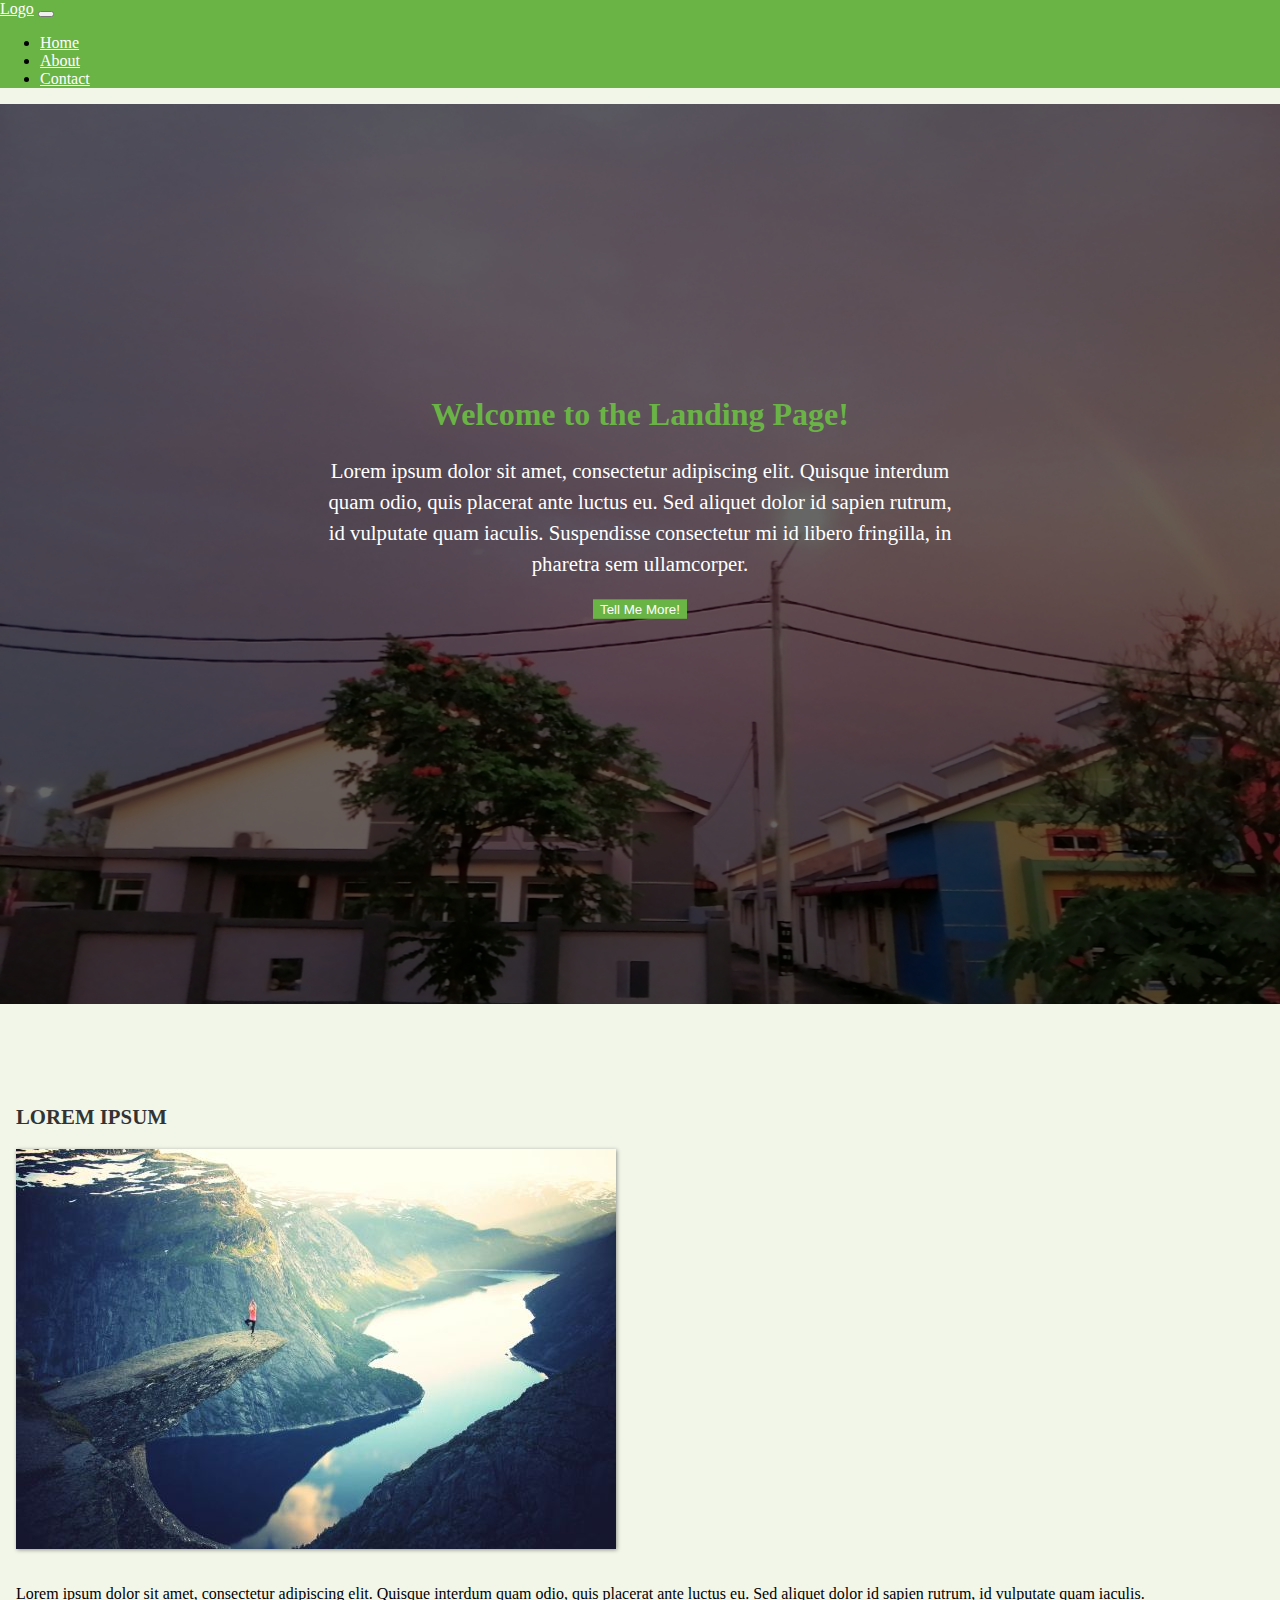
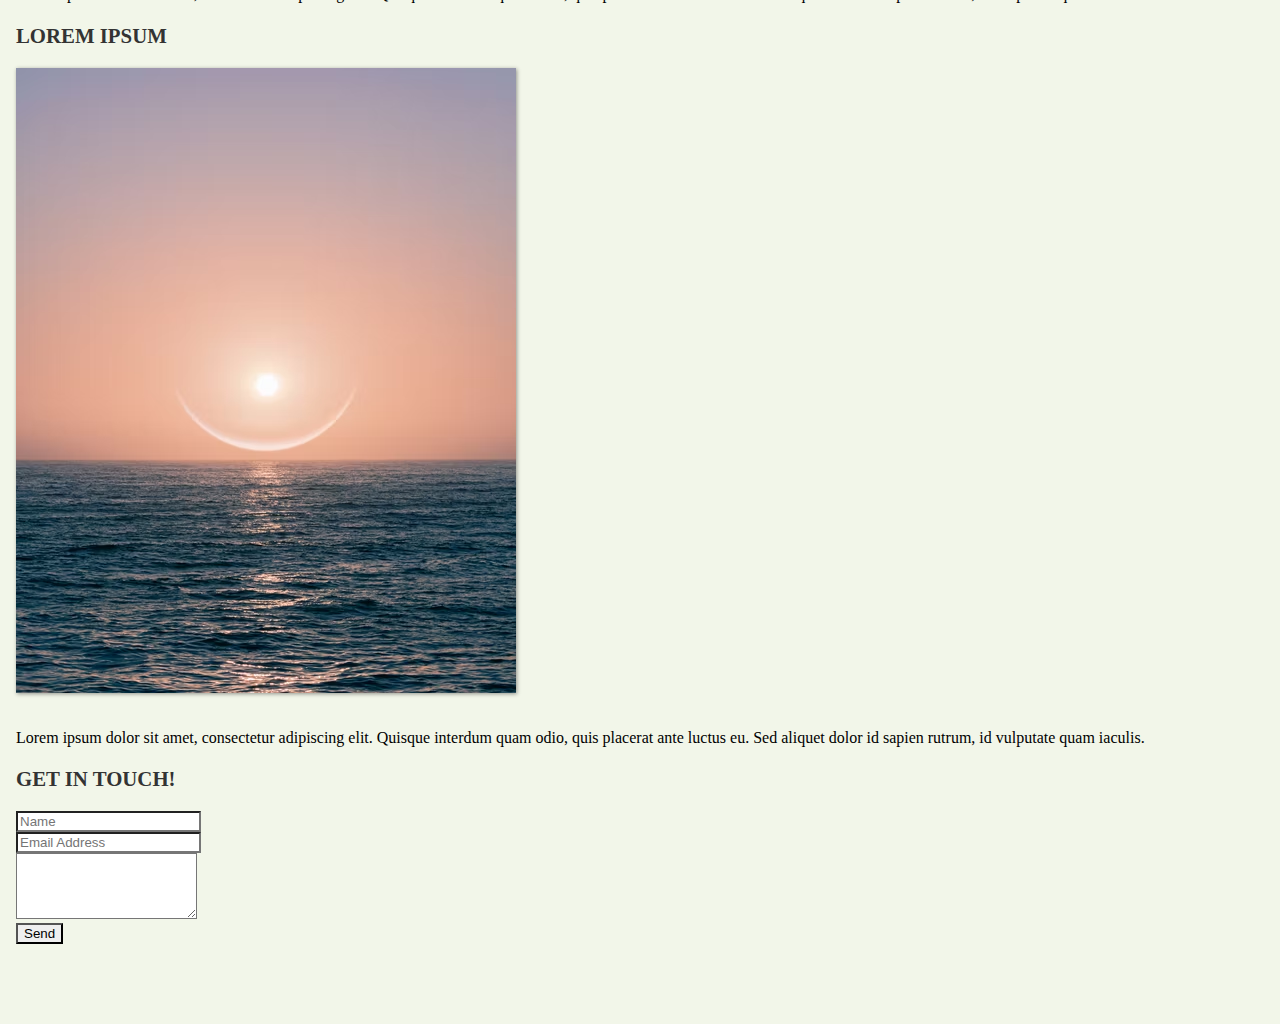
==== lab2/index.html @ 762c9a4b "Update index.html" ====
<!DOCTYPE html>

<html lang="en">

    <head>
        <title>Bootstrap Tutorial Sample Page</title>
        <meta charset="utf-8">
        <meta name="viewport" content="width=device-width, initial-scale=1">
        <link rel="stylesheet" href="https://cdn.jsdelivr.net/npm/bootstrap@4.5.3/dist/css/bootstrap.min.css" integrity="sha384-TX8t27EcRE3e/ihU7zmQxVncDAy5uIKz4rEkgIXeMed4M0jlfIDPvg6uqKI2xXr2" crossorigin="anonymous">
    	<link rel="stylesheet" type="text/css" href="main.css">
    </head>

    <body>
	<nav class="navbar navbar-expand-md">
	<a class="navbar-brand" href="#">Logo</a>
	<button class="navbar-toggler navbar-dark" type="button" data-toggle="collapse" data-target="#main-navigation">
    <span class="navbar-toggler-icon"></span>
    </button>
    <div class="collapse navbar-collapse" id="main-navigation">
        <ul class="navbar-nav">
            <li class="nav-item">
                <a class="nav-link" href="#">Home</a>
            </li>
            <li class="nav-item">
                <a class="nav-link" href="#">About</a>
            </li>
            <li class="nav-item">
                <a class="nav-link" href="#">Contact</a>
            </li>
        </ul>
    </div>
	</nav>
	
	<header class="page-header header container-fluid">
	<div class="overlay"></div>

    <div class="description">
        <h1>Welcome to the Landing Page!</h1>
        <p>Lorem ipsum dolor sit amet, consectetur adipiscing elit. Quisque interdum quam odio, quis placerat ante luctus eu. 
           Sed aliquet dolor id sapien rutrum, id vulputate quam iaculis. Suspendisse consectetur mi id libero fringilla, 
           in pharetra sem ullamcorper.</p>
        <button class="btn btn-outline-secondary btn-lg">Tell Me More!</button>
    </div>
    </header>

    <div class="container features">
        <div class="row">
    
            <div class="col-lg-4 col-md-4 col-sm-12">
                <h3 class="feature-title">Lorem ipsum</h3>
                <img src="images/column-1.jpg" class="img-fluid">
                <p>Lorem ipsum dolor sit amet, consectetur adipiscing elit. Quisque interdum quam odio, 
                   quis placerat ante luctus eu. Sed aliquet dolor id sapien rutrum, id vulputate quam iaculis.</p>
            </div>
            
            <div class="col-lg-4 col-md-4 col-sm-12">
                <h3 class="feature-title">Lorem ipsum</h3>
                <img src="images/column-2.jpg" class="img-fluid">
                <p>Lorem ipsum dolor sit amet, consectetur adipiscing elit. Quisque interdum quam odio,
                   quis placerat ante luctus eu. Sed aliquet dolor id sapien rutrum, id vulputate quam iaculis.</p>
            </div>
            
            <div class="col-lg-4 col-md-4 col-sm-12">
                <h3 class="feature-title">Get in Touch!</h3>
                <div class="form-group">
                    <input type="text" class="form-control" placeholder="Name" name="">
                </div>
                <div class="form-group">
                    <input type="email" class="form-control" placeholder="Email Address" name="email">
                </div>
                <div class="form-group">
                    <textarea class="form-control" rows="4"></textarea>
                </div>
                <input type="submit" class="btn btn-secondary btn-block" value="Send" name="">
            </div>
        </div>
    </div>
       
	<script src="https://code.jquery.com/jquery-3.5.1.min.js" integrity="sha256-9/aliU8dGd2tb6OSsuzixeV4y/faTqgFtohetphbbj0=" crossorigin="anonymous"></script>
        <script src="https://cdn.jsdelivr.net/npm/bootstrap@4.5.3/dist/js/bootstrap.min.js" integrity="sha384-w1Q4orYjBQndcko6MimVbzY0tgp4pWB4lZ7lr30WKz0vr/aWKhXdBNmNb5D92v7s" crossorigin="anonymous"></script>
	<script src="main.js"></script>
	</body>
    
</html>
---- lab2/main.css ----
body {
    padding: 0;
    margin: 0;
    background: #f2f6e9;
}

.navbar {
    background:#6ab446;
}

.nav-link,
.navbar-brand {
    color: #fff;
    cursor: pointer;
}

.nav-link {
    margin-right: 1em !important;
}

.nav-link:hover {
    color: #000;
}

.navbar-collapse {
    justify-content: flex-end;
}

.header {
    		background-image: url("images/header-background.jpg");
    		background-size: cover;
    		background-position: center;
    		position: relative;
}

.overlay {
    position: absolute;
    min-height: 100%;
    min-width: 100%;
    left: 0;
    top: 0;
    background: rgba(0, 0, 0, 0.6);
}

.description {
    left: 50%;
    position: absolute;
    top: 45%;
    transform: translate(-50%, -55%);
    text-align: center;
}

.description h1 {
    color: #6ab446;
}

.description p {
    color: #fff;
    font-size: 1.3rem;
    line-height: 1.5;
}

.description button {
    border:1px solid #6ab446;
    background:#6ab446;
    border-radius: 0;
    color:#fff;
}

.description button:hover {
    border:1px solid #fff;
    background:#fff;
    color:#000;
}

.features {
    margin: 4em auto;
    padding: 1em;
    position: relative;
}

.feature-title {
    color: #333;
    font-size: 1.3rem;
    font-weight: 700;
    margin-bottom: 20px;
    text-transform: uppercase;
}

.features img {
    -webkit-box-shadow: 1px 1px 4px rgba(0, 0, 0, 0.4);
    -moz-box-shadow: 1px 1px 4px rgba(0, 0, 0, 0.4);
    box-shadow: 1px 1px 4px rgba(0, 0, 0, 0.4);
    margin-bottom: 16px;
}

.features .form-control,
.features input {
    border-radius: 0;
}

.features.btn {
    background-color: #589b37;
    border: 1px solid #589b37;
    color: #fff;
    margin-top: 20px;
}

.features.btn:hover {
    background-color: #333;
    border: 1px solid #333;
}
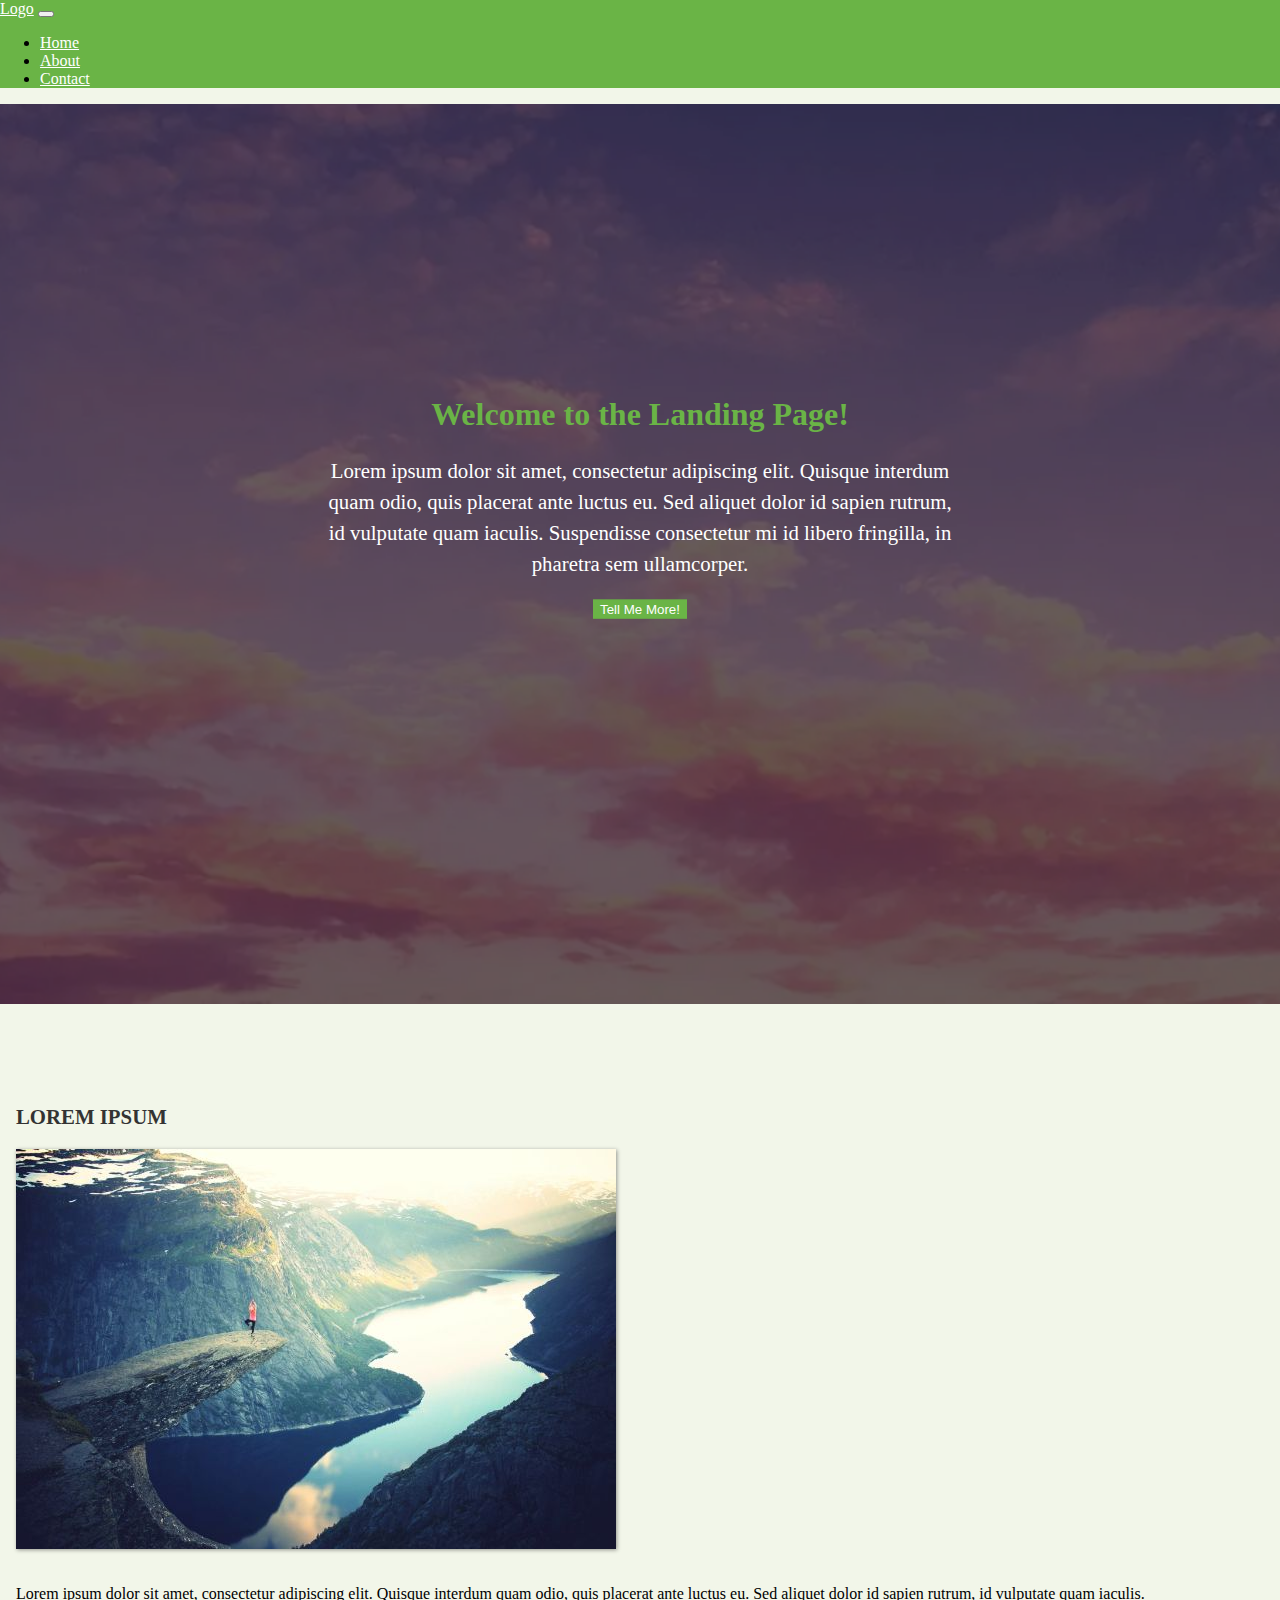
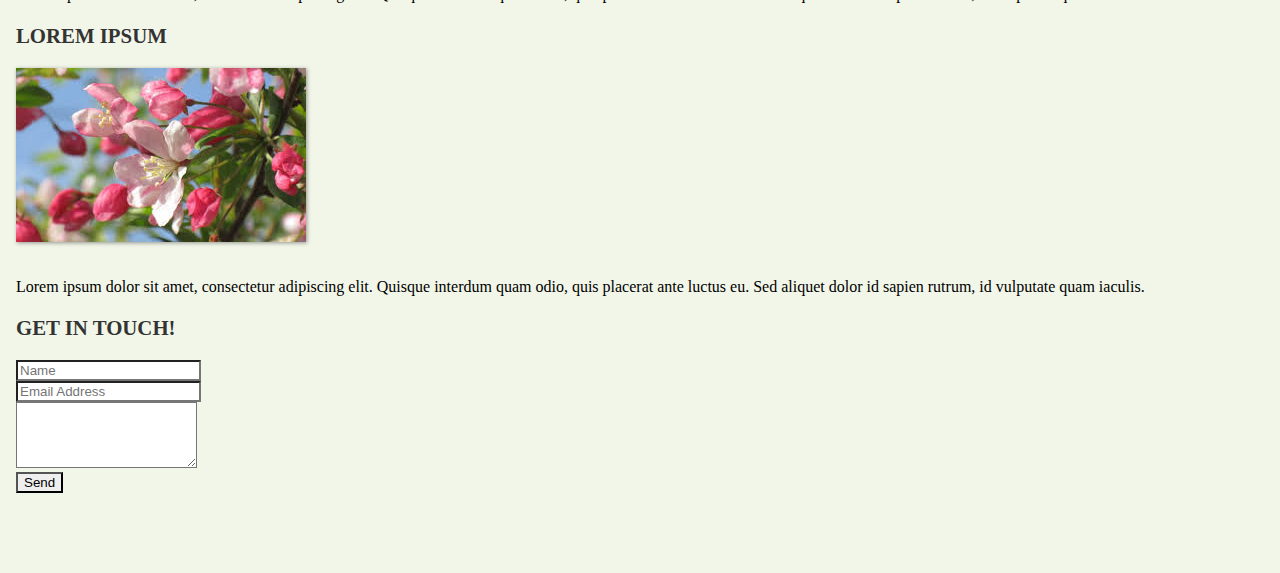
==== commit 91ae053e: "Add files via upload" ====
--- a/lab2/index.html
+++ b/lab2/index.html
@@ -77,7 +77,7 @@
     </div>
        
 	<script src="https://code.jquery.com/jquery-3.5.1.min.js" integrity="sha256-9/aliU8dGd2tb6OSsuzixeV4y/faTqgFtohetphbbj0=" crossorigin="anonymous"></script>
-        <script src="https://cdn.jsdelivr.net/npm/bootstrap@4.5.3/dist/js/bootstrap.min.js" integrity="sha384-w1Q4orYjBQndcko6MimVbzY0tgp4pWB4lZ7lr30WKz0vr/aWKhXdBNmNb5D92v7s" crossorigin="anonymous"></script>
+    <script src="https://cdn.jsdelivr.net/npm/bootstrap@4.5.3/dist/js/bootstrap.min.js" integrity="sha384-w1Q4orYjBQndcko6MimVbzY0tgp4pWB4lZ7lr30WKz0vr/aWKhXdBNmNb5D92v7s" crossorigin="anonymous"></script>
 	<script src="main.js"></script>
 	</body>
     
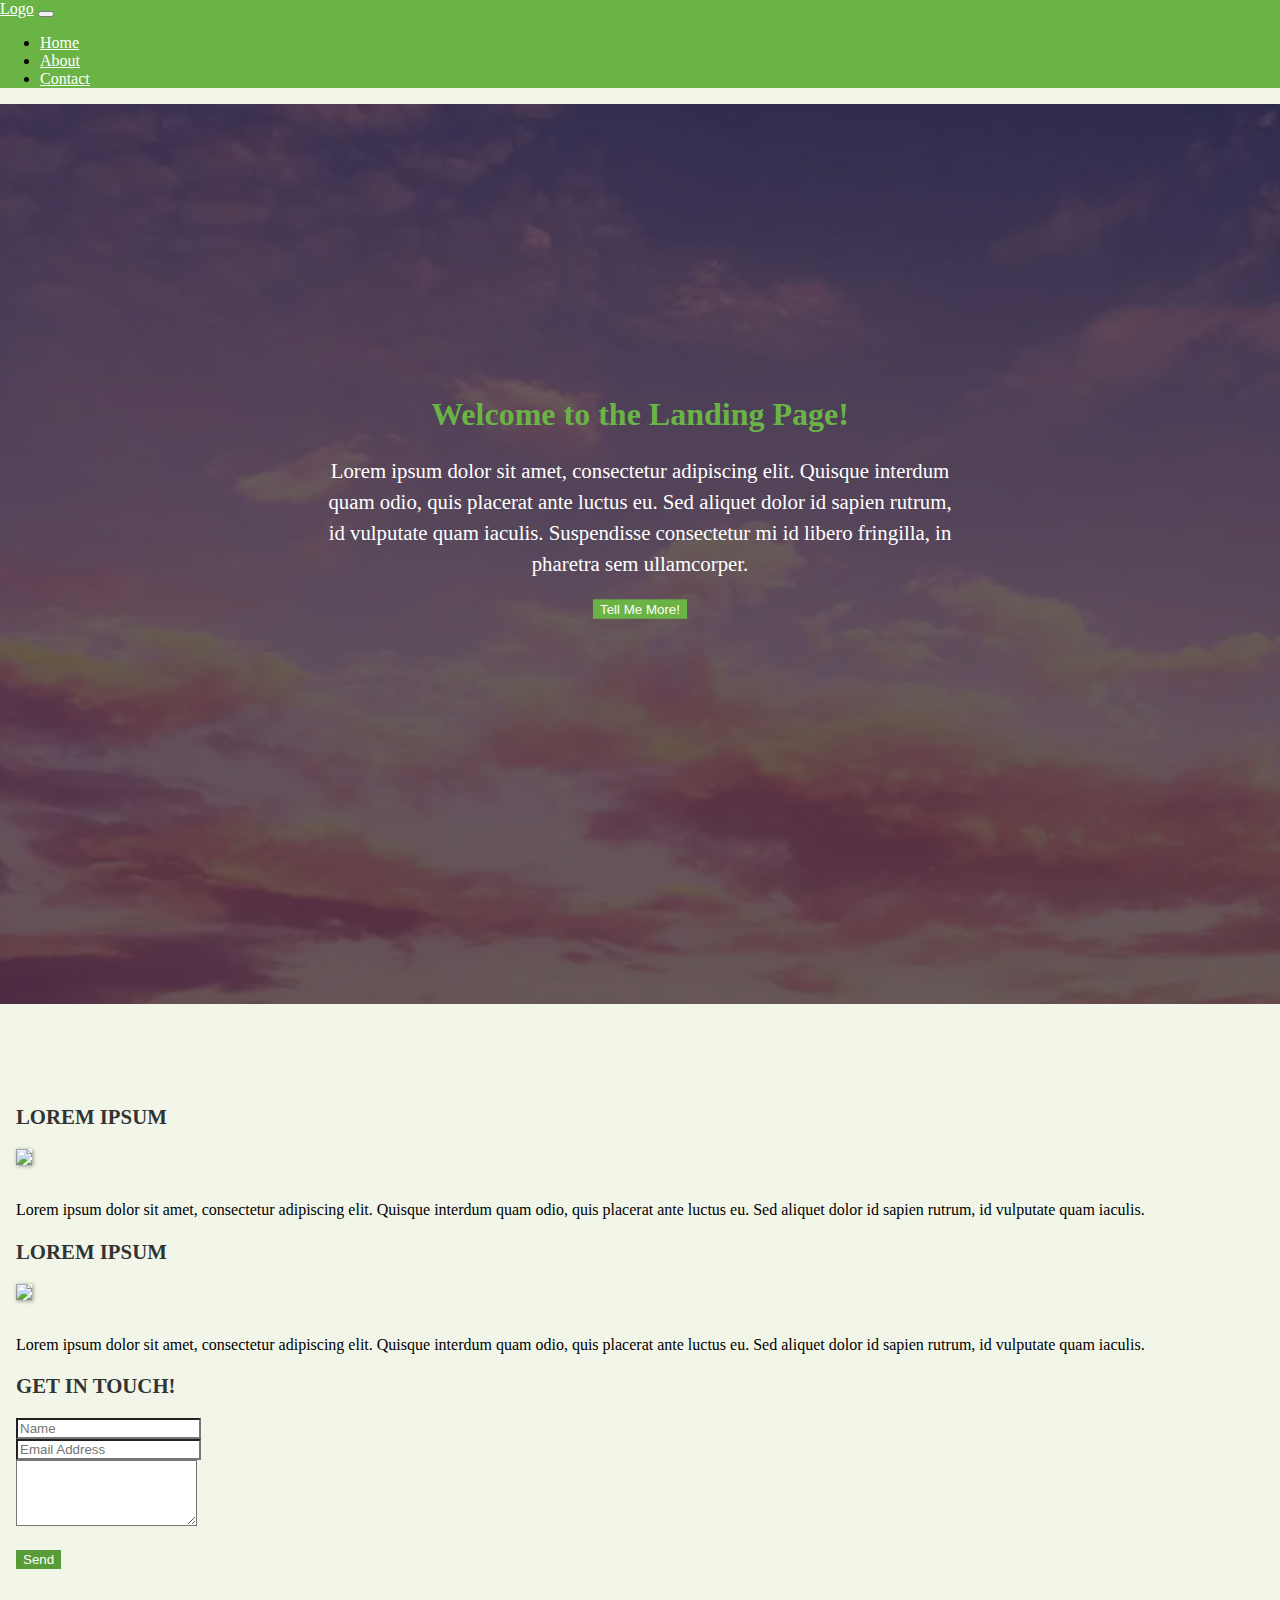
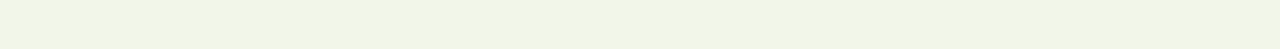
==== commit c29ad0a9: "Add files via upload" ====
--- a/lab2/index.html
+++ b/lab2/index.html
@@ -11,6 +11,10 @@
     </head>
 
     <body>
+
+    <script src="https://code.jquery.com/jquery-3.5.1.min.js" integrity="sha256-9/aliU8dGd2tb6OSsuzixeV4y/faTqgFtohetphbbj0=" crossorigin="anonymous"></script>
+    <script src="https://cdn.jsdelivr.net/npm/bootstrap@4.5.3/dist/js/bootstrap.min.js" integrity="sha384-w1Q4orYjBQndcko6MimVbzY0tgp4pWB4lZ7lr30WKz0vr/aWKhXdBNmNb5D92v7s" crossorigin="anonymous"></script>
+	<script src="main.js"></script>
 	<nav class="navbar navbar-expand-md">
 	<a class="navbar-brand" href="#">Logo</a>
 	<button class="navbar-toggler navbar-dark" type="button" data-toggle="collapse" data-target="#main-navigation">
@@ -48,14 +52,14 @@
     
             <div class="col-lg-4 col-md-4 col-sm-12">
                 <h3 class="feature-title">Lorem ipsum</h3>
-                <img src="images/column-1.jpg" class="img-fluid">
+                <img src="https://picsum.photos/300/200" class="img-fluid">
                 <p>Lorem ipsum dolor sit amet, consectetur adipiscing elit. Quisque interdum quam odio, 
                    quis placerat ante luctus eu. Sed aliquet dolor id sapien rutrum, id vulputate quam iaculis.</p>
             </div>
             
             <div class="col-lg-4 col-md-4 col-sm-12">
                 <h3 class="feature-title">Lorem ipsum</h3>
-                <img src="images/column-2.jpg" class="img-fluid">
+                <img src="https://picsum.photos/seed/picsum/300/200" class="img-fluid">
                 <p>Lorem ipsum dolor sit amet, consectetur adipiscing elit. Quisque interdum quam odio,
                    quis placerat ante luctus eu. Sed aliquet dolor id sapien rutrum, id vulputate quam iaculis.</p>
             </div>
@@ -76,9 +80,7 @@
         </div>
     </div>
        
-	<script src="https://code.jquery.com/jquery-3.5.1.min.js" integrity="sha256-9/aliU8dGd2tb6OSsuzixeV4y/faTqgFtohetphbbj0=" crossorigin="anonymous"></script>
-    <script src="https://cdn.jsdelivr.net/npm/bootstrap@4.5.3/dist/js/bootstrap.min.js" integrity="sha384-w1Q4orYjBQndcko6MimVbzY0tgp4pWB4lZ7lr30WKz0vr/aWKhXdBNmNb5D92v7s" crossorigin="anonymous"></script>
-	<script src="main.js"></script>
+	
 	</body>
     
 </html>
--- a/lab2/main.css
+++ b/lab2/main.css
@@ -1,113 +1,123 @@
+/*page*/
+
 body {
-    padding: 0;
-    margin: 0;
-    background: #f2f6e9;
+	padding: 0;
+	margin: 0;
+	background: #f2f6e9; 
 }
 
+/*navigation bar*/
+
 .navbar {
-    background:#6ab446;
+	background: #6ab446;
 }
 
 .nav-link,
 .navbar-brand {
-    color: #fff;
-    cursor: pointer;
+	color: #fff;
+	cursor: pointer;
 }
 
 .nav-link {
-    margin-right: 1em !important;
+	margin-right: 1em !important;
 }
 
 .nav-link:hover {
-    color: #000;
+	color: #000;
 }
 
 .navbar-collapse {
-    justify-content: flex-end;
+	justify-content: flex-end;
 }
 
+/*header*/
+
 .header {
-    		background-image: url("images/header-background.jpg");
-    		background-size: cover;
-    		background-position: center;
-    		position: relative;
+	background-image: url("header-background.jpg");
+	background-size: cover;
+	background-position: center;
+	position: relative;
 }
 
 .overlay {
-    position: absolute;
-    min-height: 100%;
-    min-width: 100%;
-    left: 0;
-    top: 0;
-    background: rgba(0, 0, 0, 0.6);
+	position: absolute;
+	min-height: 100%;
+	min-width: 100%;
+	left: 0;
+	top: 0;
+	background: rgba(0, 0, 0, 0.6);
 }
 
 .description {
-    left: 50%;
-    position: absolute;
-    top: 45%;
-    transform: translate(-50%, -55%);
-    text-align: center;
+	left: 50%;
+	position: absolute;
+	top: 45%;
+	transform: translate(-50%, -55%);
+	text-align: center;
 }
 
 .description h1 {
-    color: #6ab446;
+	color: #6ab446;
 }
 
 .description p {
-    color: #fff;
-    font-size: 1.3rem;
-    line-height: 1.5;
+	color: #fff;
+	font-size: 1.3rem;
+	line-height: 1.5;
 }
 
 .description button {
-    border:1px solid #6ab446;
-    background:#6ab446;
-    border-radius: 0;
-    color:#fff;
+	border: 1px solid #6ab446;
+	background: #6ab446;
+	border-radius: 0;
+	color: #fff;
 }
 
 .description button:hover {
-    border:1px solid #fff;
-    background:#fff;
-    color:#000;
+	border: 1px solid #fff;
+	background: #fff;
+	color: #000;
 }
 
+/*feature section*/
+
 .features {
-    margin: 4em auto;
-    padding: 1em;
-    position: relative;
+	margin: 4em auto;
+	padding: 1em;
+	position: relative;
 }
 
 .feature-title {
-    color: #333;
-    font-size: 1.3rem;
-    font-weight: 700;
-    margin-bottom: 20px;
-    text-transform: uppercase;
+	color: #333;
+	font-size: 1.3rem;
+	font-weight: 700;
+	margin-bottom: 20px;
+	text-transform: uppercase;
 }
 
 .features img {
-    -webkit-box-shadow: 1px 1px 4px rgba(0, 0, 0, 0.4);
-    -moz-box-shadow: 1px 1px 4px rgba(0, 0, 0, 0.4);
-    box-shadow: 1px 1px 4px rgba(0, 0, 0, 0.4);
-    margin-bottom: 16px;
+	-webkit-box-shadow: 1px 1px 4px rgba(0, 0, 0, 0.4);
+	-moz-box-shadow: 1px 1px 4px rgba(0, 0, 0, 0.4);
+	box-shadow: 1px 1px 4px rgba(0, 0, 0, 0.4);
+	margin-bottom: 16px;
 }
 
 .features .form-control,
 .features input {
-    border-radius: 0;
+	border-radius: 0;
 }
 
-.features.btn {
-    background-color: #589b37;
-    border: 1px solid #589b37;
-    color: #fff;
-    margin-top: 20px;
+.features .btn {
+	background-color: #589b37;
+	border: 1px solid #589b37;
+	color: #fff;
+	margin-top: 20px;
 }
 
-.features.btn:hover {
-    background-color: #333;
-    border: 1px solid #333;
+.features .btn:hover {
+	background-color: #333;
+	border: 1px solid #333;
 }
 
+
+
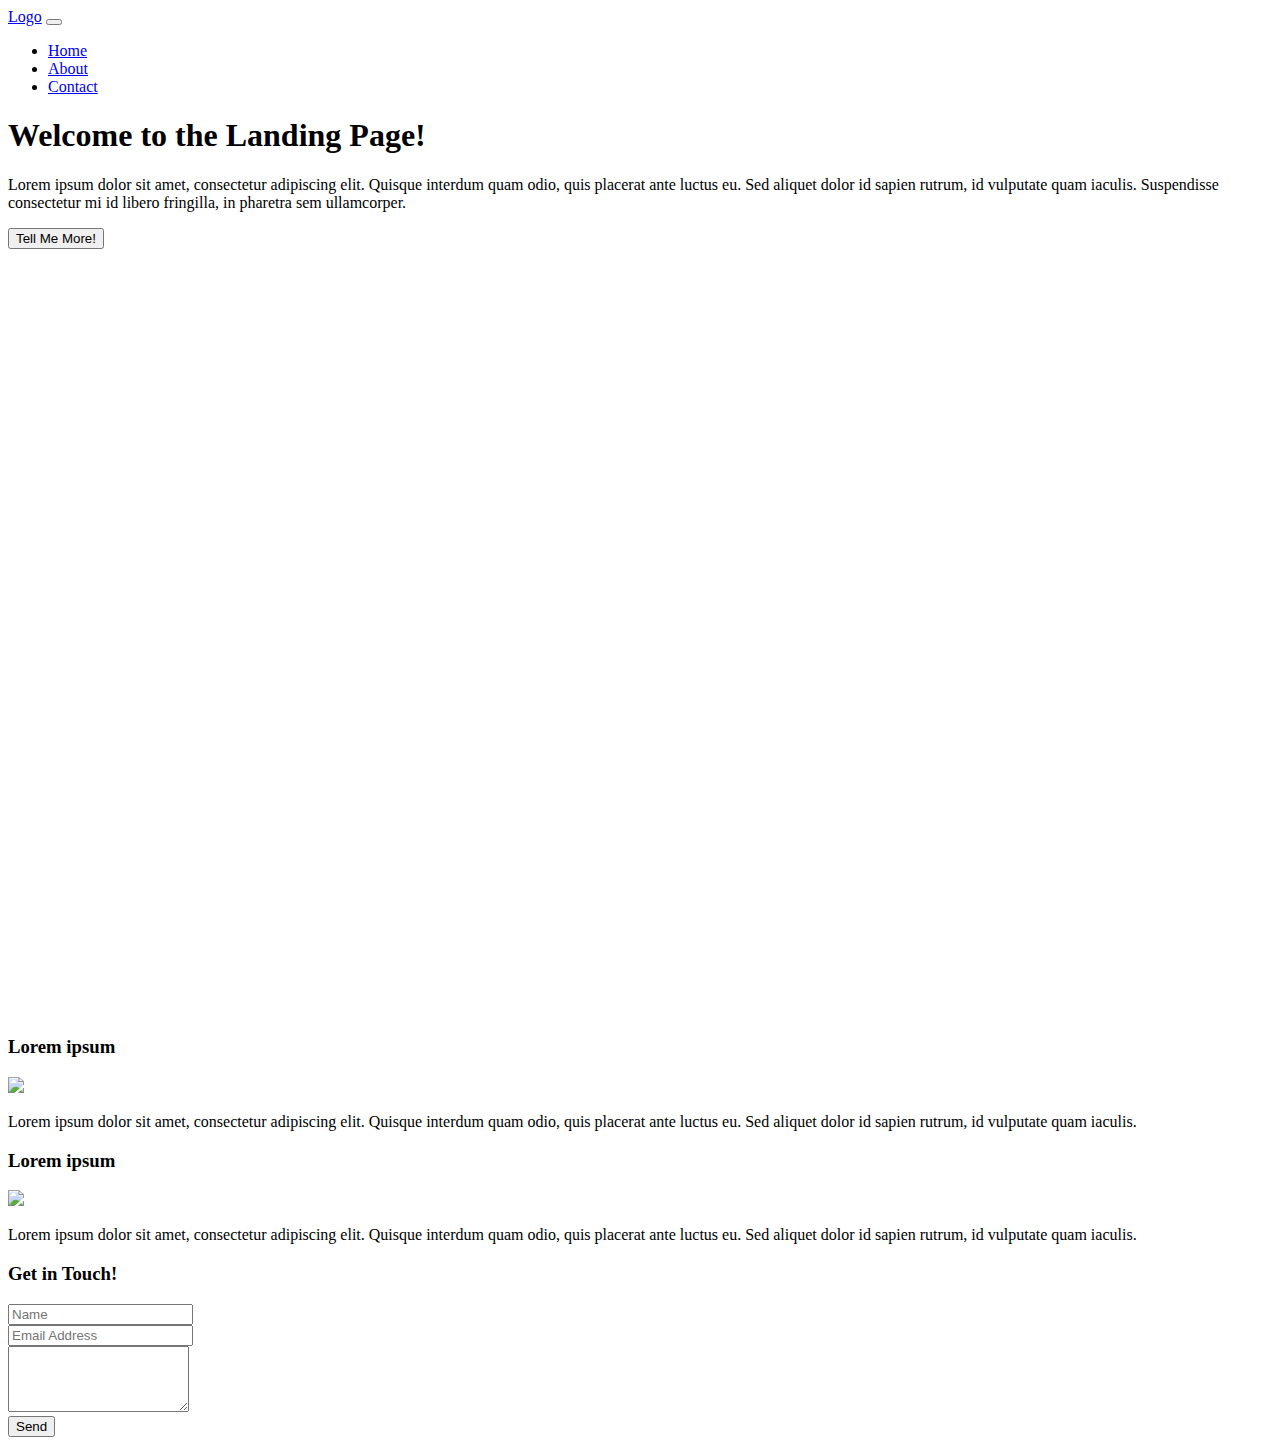
==== commit d79f0ada: "Update index.html" ====
--- a/lab2/index.html
+++ b/lab2/index.html
@@ -7,19 +7,15 @@
         <meta charset="utf-8">
         <meta name="viewport" content="width=device-width, initial-scale=1">
         <link rel="stylesheet" href="https://cdn.jsdelivr.net/npm/bootstrap@4.5.3/dist/css/bootstrap.min.css" integrity="sha384-TX8t27EcRE3e/ihU7zmQxVncDAy5uIKz4rEkgIXeMed4M0jlfIDPvg6uqKI2xXr2" crossorigin="anonymous">
-    	<link rel="stylesheet" type="text/css" href="main.css">
     </head>
 
     <body>
-
-    <script src="https://code.jquery.com/jquery-3.5.1.min.js" integrity="sha256-9/aliU8dGd2tb6OSsuzixeV4y/faTqgFtohetphbbj0=" crossorigin="anonymous"></script>
-    <script src="https://cdn.jsdelivr.net/npm/bootstrap@4.5.3/dist/js/bootstrap.min.js" integrity="sha384-w1Q4orYjBQndcko6MimVbzY0tgp4pWB4lZ7lr30WKz0vr/aWKhXdBNmNb5D92v7s" crossorigin="anonymous"></script>
-	<script src="main.js"></script>
-	<nav class="navbar navbar-expand-md">
+      	<nav class="navbar navbar-expand-md">
 	<a class="navbar-brand" href="#">Logo</a>
 	<button class="navbar-toggler navbar-dark" type="button" data-toggle="collapse" data-target="#main-navigation">
-    <span class="navbar-toggler-icon"></span>
-    </button>
+    	<span class="navbar-toggler-icon"></span>
+    	</button>
+		
     <div class="collapse navbar-collapse" id="main-navigation">
         <ul class="navbar-nav">
             <li class="nav-item">
@@ -79,8 +75,11 @@
             </div>
         </div>
     </div>
-       
+	    
+  <script src="https://code.jquery.com/jquery-3.5.1.min.js" integrity="sha256-9/aliU8dGd2tb6OSsuzixeV4y/faTqgFtohetphbbj0=" crossorigin="anonymous"></script>
+  <script src="https://cdn.jsdelivr.net/npm/bootstrap@4.5.3/dist/js/bootstrap.min.js" integrity="sha384-w1Q4orYjBQndcko6MimVbzY0tgp4pWB4lZ7lr30WKz0vr/aWKhXdBNmNb5D92v7s" crossorigin="anonymous"></script>
+  <script src="main.js"></script>
 	
-	</body>
+</body>
     
 </html>
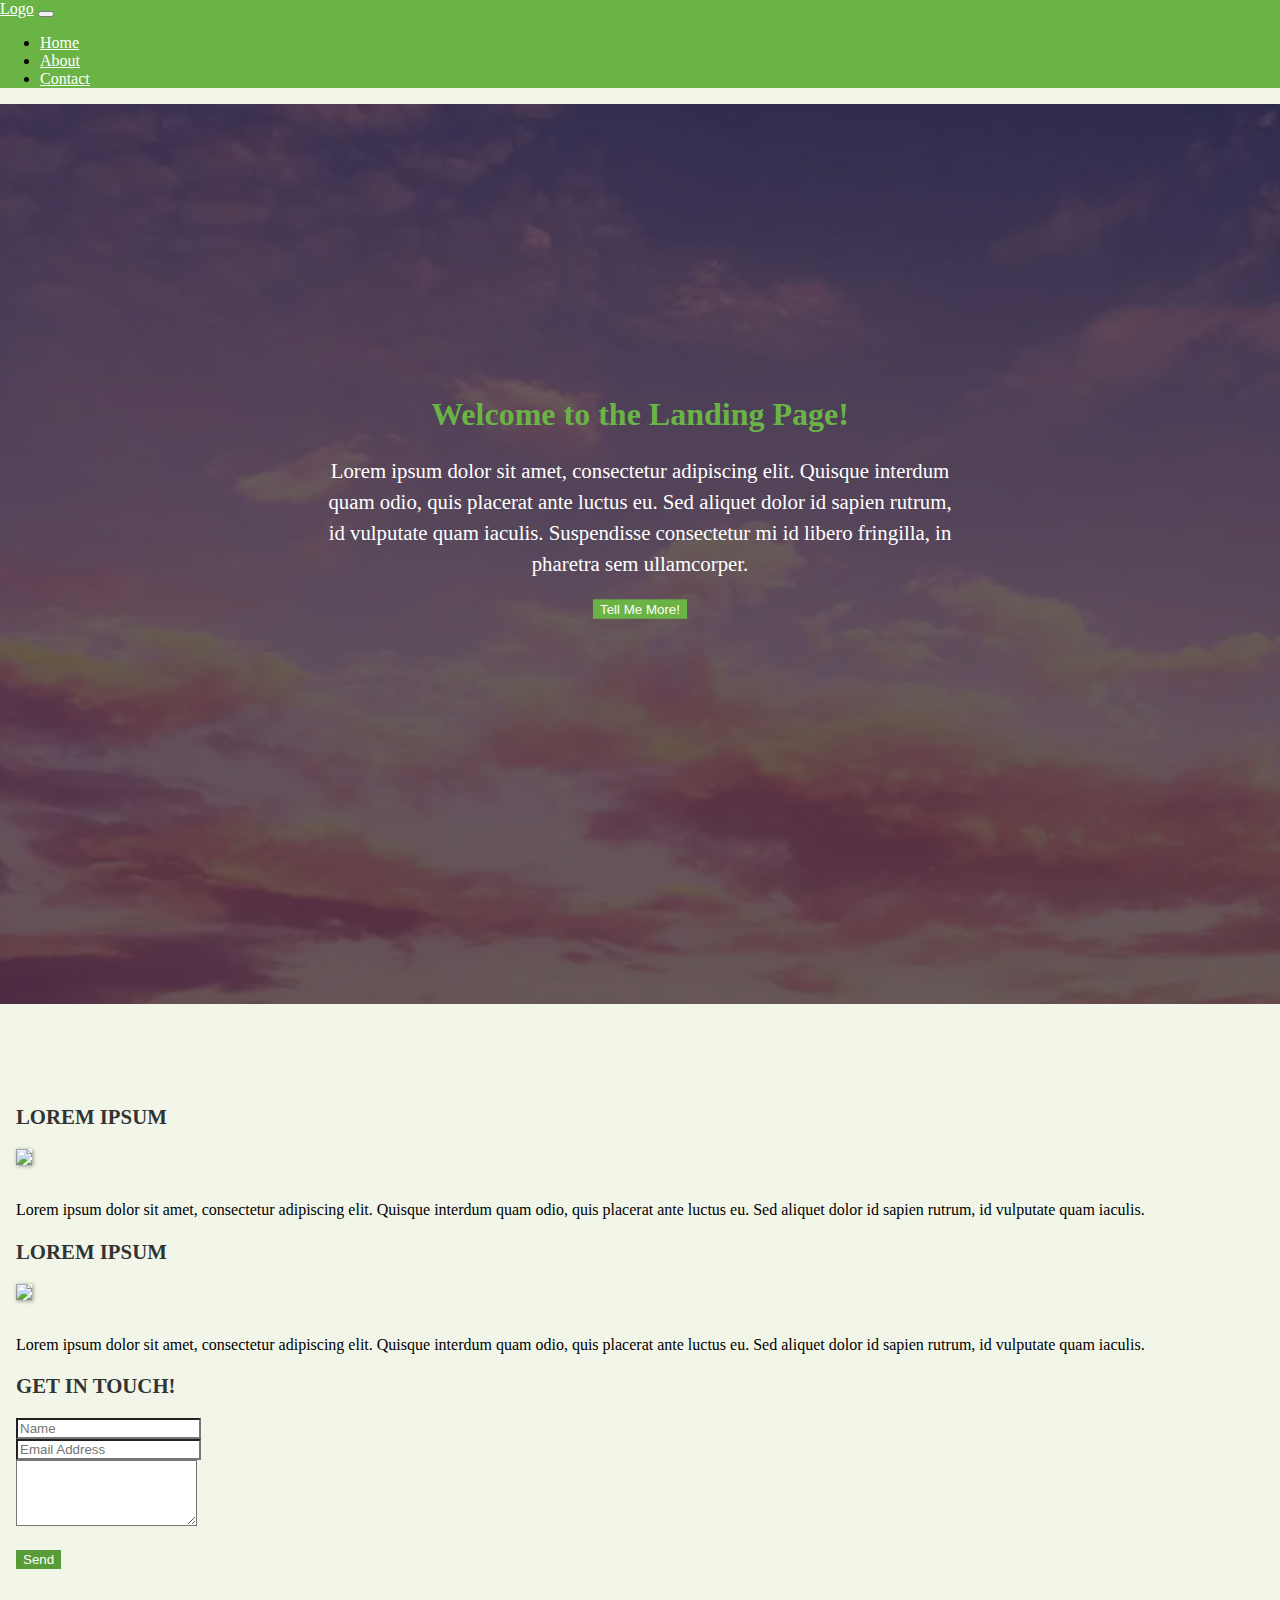
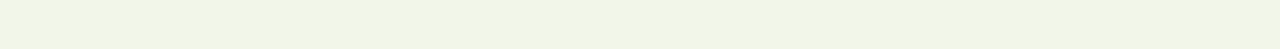
==== commit a0c713ac: "Update index.html" ====
--- a/lab2/index.html
+++ b/lab2/index.html
@@ -7,6 +7,7 @@
         <meta charset="utf-8">
         <meta name="viewport" content="width=device-width, initial-scale=1">
         <link rel="stylesheet" href="https://cdn.jsdelivr.net/npm/bootstrap@4.5.3/dist/css/bootstrap.min.css" integrity="sha384-TX8t27EcRE3e/ihU7zmQxVncDAy5uIKz4rEkgIXeMed4M0jlfIDPvg6uqKI2xXr2" crossorigin="anonymous">
+    	<link rel="stylesheet" type="text/css" href="main.css">
     </head>
 
     <body>
--- a/lab2/main.css
+++ b/lab2/main.css
@@ -0,0 +1,123 @@
+/*page*/
+
+body {
+	padding: 0;
+	margin: 0;
+	background: #f2f6e9; 
+}
+
+/*navigation bar*/
+
+.navbar {
+	background: #6ab446;
+}
+
+.nav-link,
+.navbar-brand {
+	color: #fff;
+	cursor: pointer;
+}
+
+.nav-link {
+	margin-right: 1em !important;
+}
+
+.nav-link:hover {
+	color: #000;
+}
+
+.navbar-collapse {
+	justify-content: flex-end;
+}
+
+/*header*/
+
+.header {
+	background-image: url("header-background.jpg");
+	background-size: cover;
+	background-position: center;
+	position: relative;
+}
+
+.overlay {
+	position: absolute;
+	min-height: 100%;
+	min-width: 100%;
+	left: 0;
+	top: 0;
+	background: rgba(0, 0, 0, 0.6);
+}
+
+.description {
+	left: 50%;
+	position: absolute;
+	top: 45%;
+	transform: translate(-50%, -55%);
+	text-align: center;
+}
+
+.description h1 {
+	color: #6ab446;
+}
+
+.description p {
+	color: #fff;
+	font-size: 1.3rem;
+	line-height: 1.5;
+}
+
+.description button {
+	border: 1px solid #6ab446;
+	background: #6ab446;
+	border-radius: 0;
+	color: #fff;
+}
+
+.description button:hover {
+	border: 1px solid #fff;
+	background: #fff;
+	color: #000;
+}
+
+/*feature section*/
+
+.features {
+	margin: 4em auto;
+	padding: 1em;
+	position: relative;
+}
+
+.feature-title {
+	color: #333;
+	font-size: 1.3rem;
+	font-weight: 700;
+	margin-bottom: 20px;
+	text-transform: uppercase;
+}
+
+.features img {
+	-webkit-box-shadow: 1px 1px 4px rgba(0, 0, 0, 0.4);
+	-moz-box-shadow: 1px 1px 4px rgba(0, 0, 0, 0.4);
+	box-shadow: 1px 1px 4px rgba(0, 0, 0, 0.4);
+	margin-bottom: 16px;
+}
+
+.features .form-control,
+.features input {
+	border-radius: 0;
+}
+
+.features .btn {
+	background-color: #589b37;
+	border: 1px solid #589b37;
+	color: #fff;
+	margin-top: 20px;
+}
+
+.features .btn:hover {
+	background-color: #333;
+	border: 1px solid #333;
+}
+
+
+
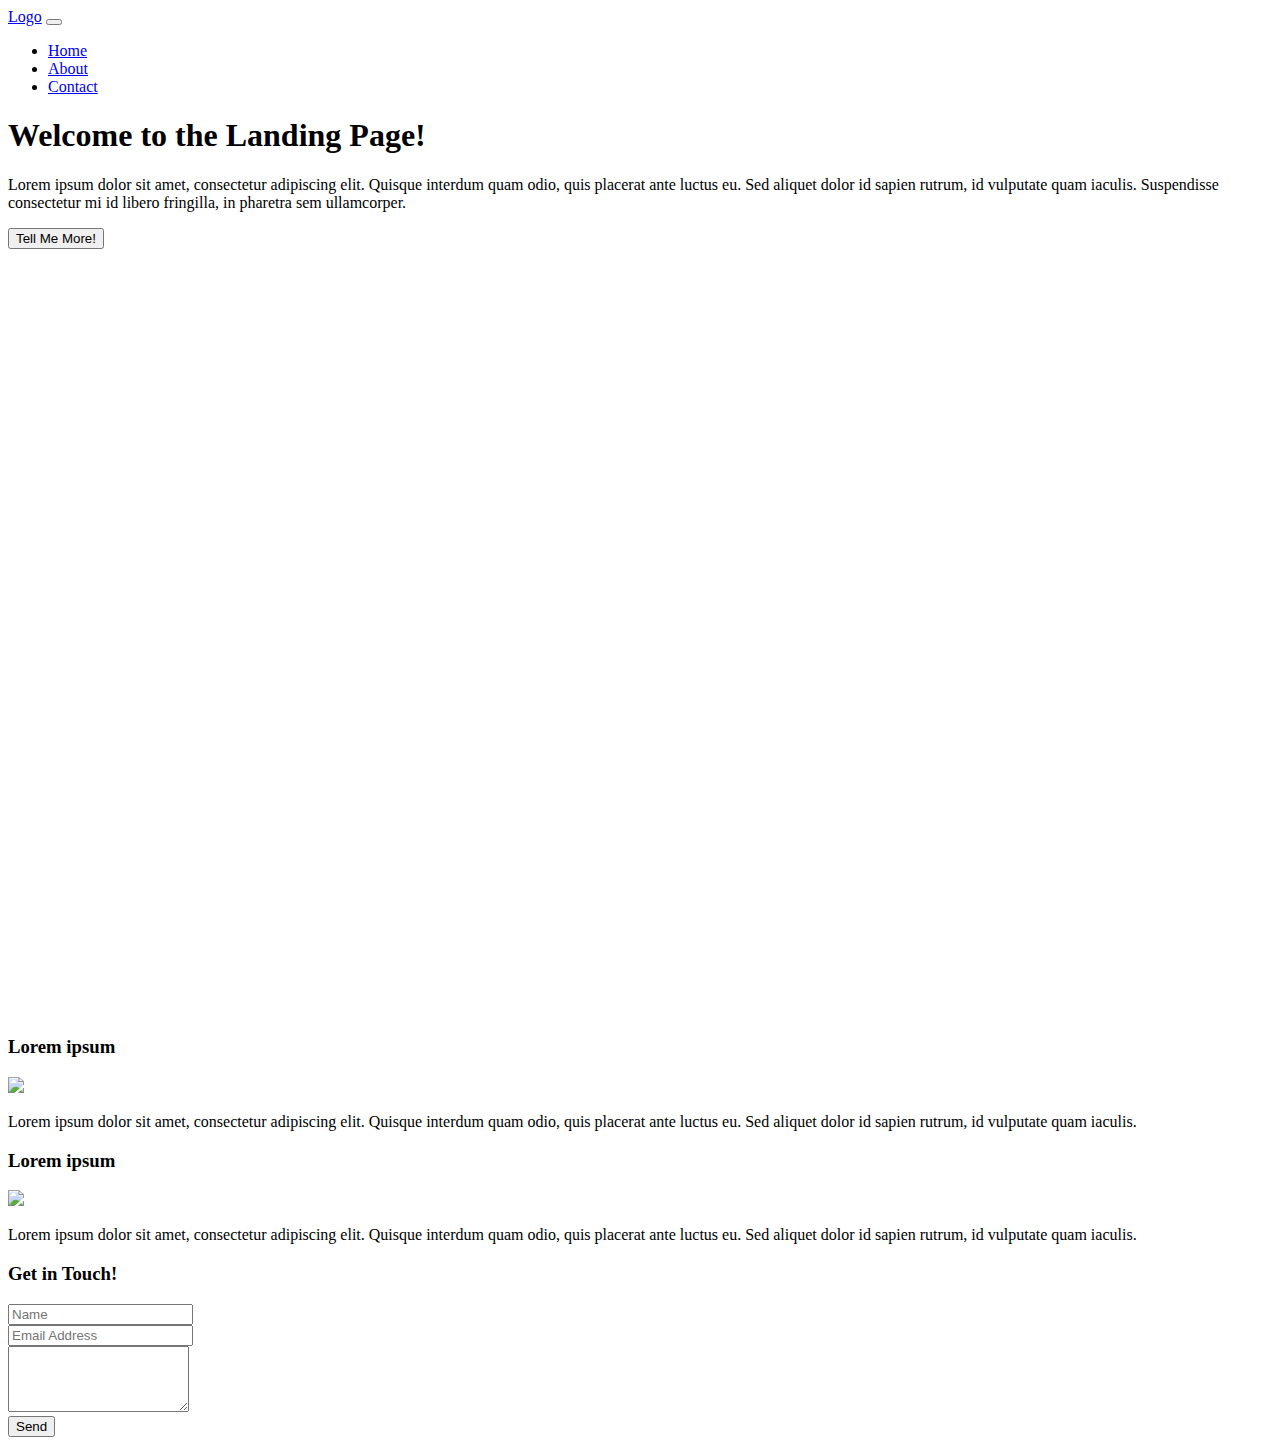
==== commit 38d4f223: "Update index.html" ====
--- a/lab2/index.html
+++ b/lab2/index.html
@@ -7,7 +7,6 @@
         <meta charset="utf-8">
         <meta name="viewport" content="width=device-width, initial-scale=1">
         <link rel="stylesheet" href="https://cdn.jsdelivr.net/npm/bootstrap@4.5.3/dist/css/bootstrap.min.css" integrity="sha384-TX8t27EcRE3e/ihU7zmQxVncDAy5uIKz4rEkgIXeMed4M0jlfIDPvg6uqKI2xXr2" crossorigin="anonymous">
-    	<link rel="stylesheet" type="text/css" href="main.css">
     </head>
 
     <body>
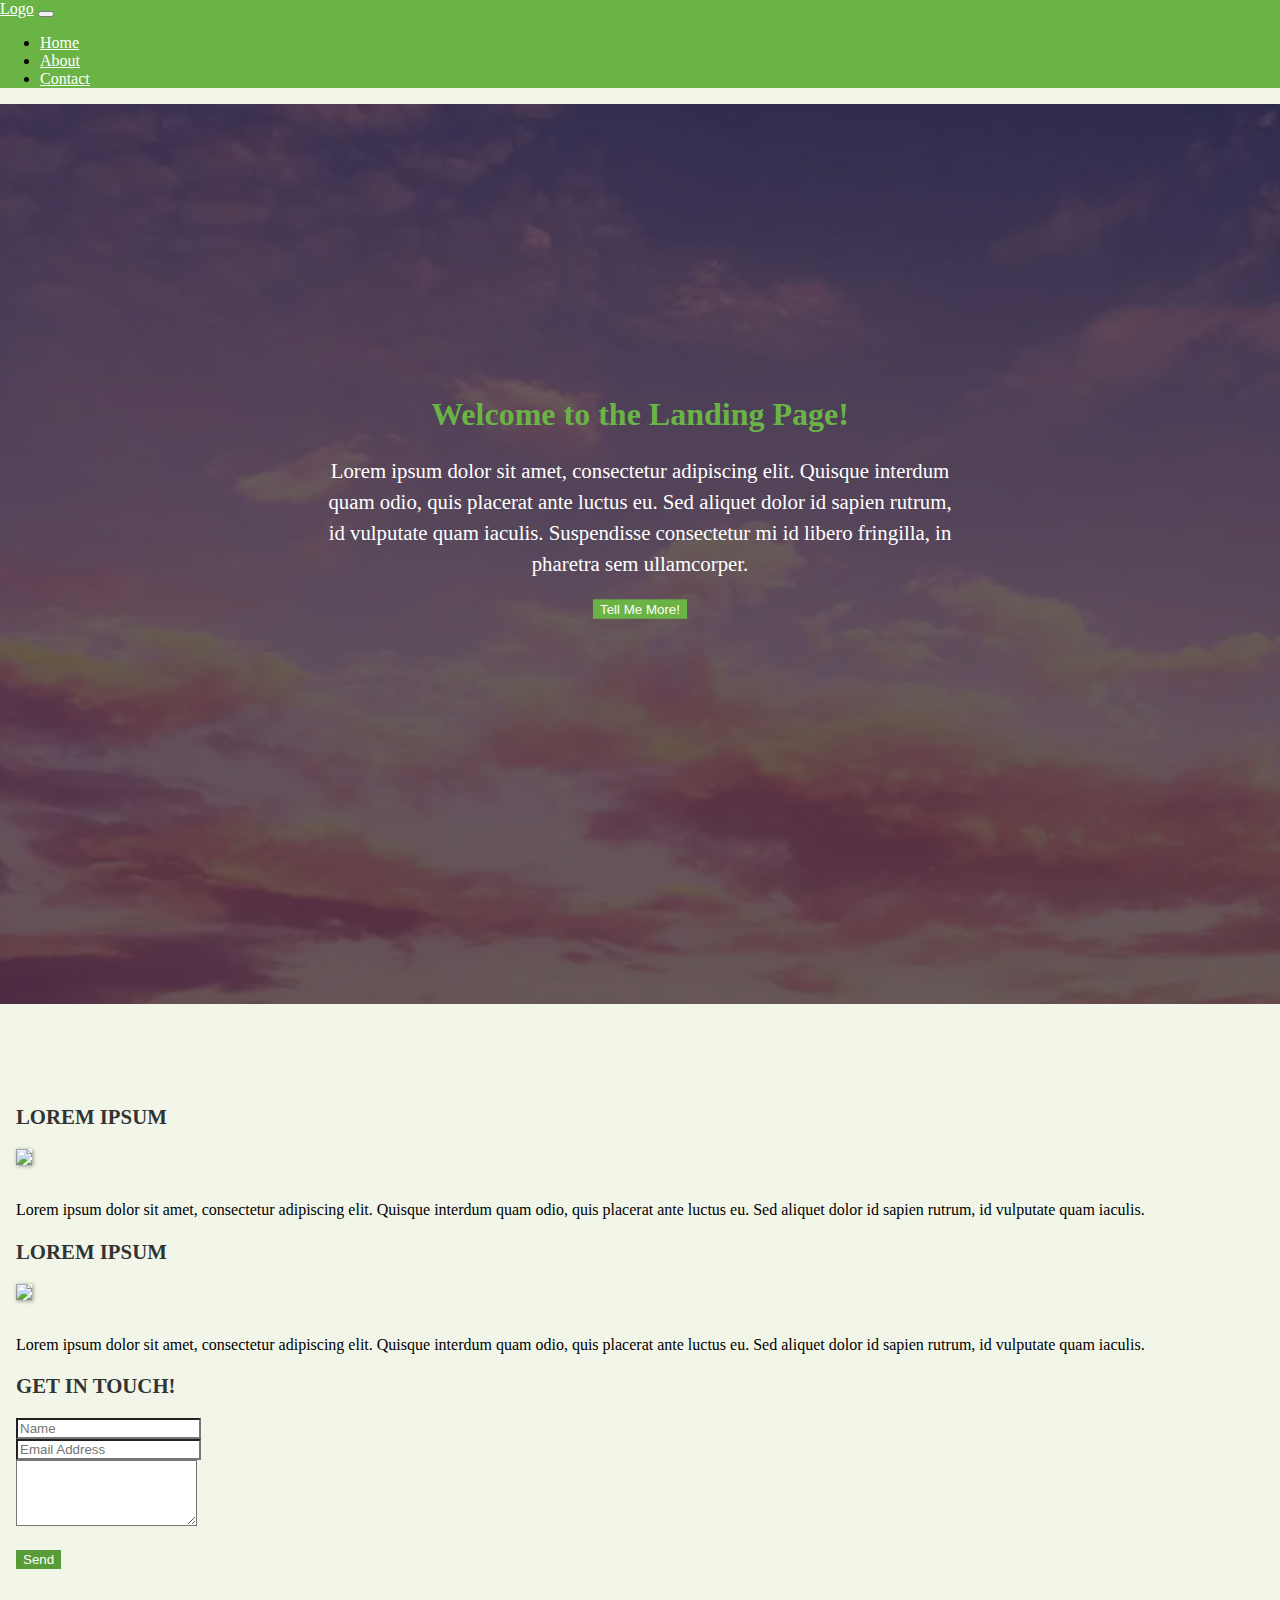
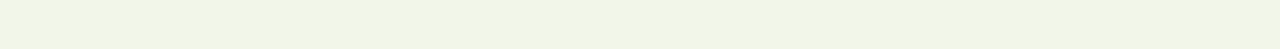
==== commit 8c06009a: "update" ====
--- a/lab2/index.html
+++ b/lab2/index.html
@@ -7,6 +7,7 @@
         <meta charset="utf-8">
         <meta name="viewport" content="width=device-width, initial-scale=1">
         <link rel="stylesheet" href="https://cdn.jsdelivr.net/npm/bootstrap@4.5.3/dist/css/bootstrap.min.css" integrity="sha384-TX8t27EcRE3e/ihU7zmQxVncDAy5uIKz4rEkgIXeMed4M0jlfIDPvg6uqKI2xXr2" crossorigin="anonymous">
+   	 <link rel="stylesheet" type="text/css" href="main.css">
     </head>
 
     <body>
--- a/lab2/main.css
+++ b/lab2/main.css
@@ -0,0 +1,123 @@
+/*page*/
+
+body {
+	padding: 0;
+	margin: 0;
+	background: #f2f6e9; 
+}
+
+/*navigation bar*/
+
+.navbar {
+	background: #6ab446;
+}
+
+.nav-link,
+.navbar-brand {
+	color: #fff;
+	cursor: pointer;
+}
+
+.nav-link {
+	margin-right: 1em !important;
+}
+
+.nav-link:hover {
+	color: #000;
+}
+
+.navbar-collapse {
+	justify-content: flex-end;
+}
+
+/*header*/
+
+.header {
+	background-image: url("header-background.jpg");
+	background-size: cover;
+	background-position: center;
+	position: relative;
+}
+
+.overlay {
+	position: absolute;
+	min-height: 100%;
+	min-width: 100%;
+	left: 0;
+	top: 0;
+	background: rgba(0, 0, 0, 0.6);
+}
+
+.description {
+	left: 50%;
+	position: absolute;
+	top: 45%;
+	transform: translate(-50%, -55%);
+	text-align: center;
+}
+
+.description h1 {
+	color: #6ab446;
+}
+
+.description p {
+	color: #fff;
+	font-size: 1.3rem;
+	line-height: 1.5;
+}
+
+.description button {
+	border: 1px solid #6ab446;
+	background: #6ab446;
+	border-radius: 0;
+	color: #fff;
+}
+
+.description button:hover {
+	border: 1px solid #fff;
+	background: #fff;
+	color: #000;
+}
+
+/*feature section*/
+
+.features {
+	margin: 4em auto;
+	padding: 1em;
+	position: relative;
+}
+
+.feature-title {
+	color: #333;
+	font-size: 1.3rem;
+	font-weight: 700;
+	margin-bottom: 20px;
+	text-transform: uppercase;
+}
+
+.features img {
+	-webkit-box-shadow: 1px 1px 4px rgba(0, 0, 0, 0.4);
+	-moz-box-shadow: 1px 1px 4px rgba(0, 0, 0, 0.4);
+	box-shadow: 1px 1px 4px rgba(0, 0, 0, 0.4);
+	margin-bottom: 16px;
+}
+
+.features .form-control,
+.features input {
+	border-radius: 0;
+}
+
+.features .btn {
+	background-color: #589b37;
+	border: 1px solid #589b37;
+	color: #fff;
+	margin-top: 20px;
+}
+
+.features .btn:hover {
+	background-color: #333;
+	border: 1px solid #333;
+}
+
+
+
